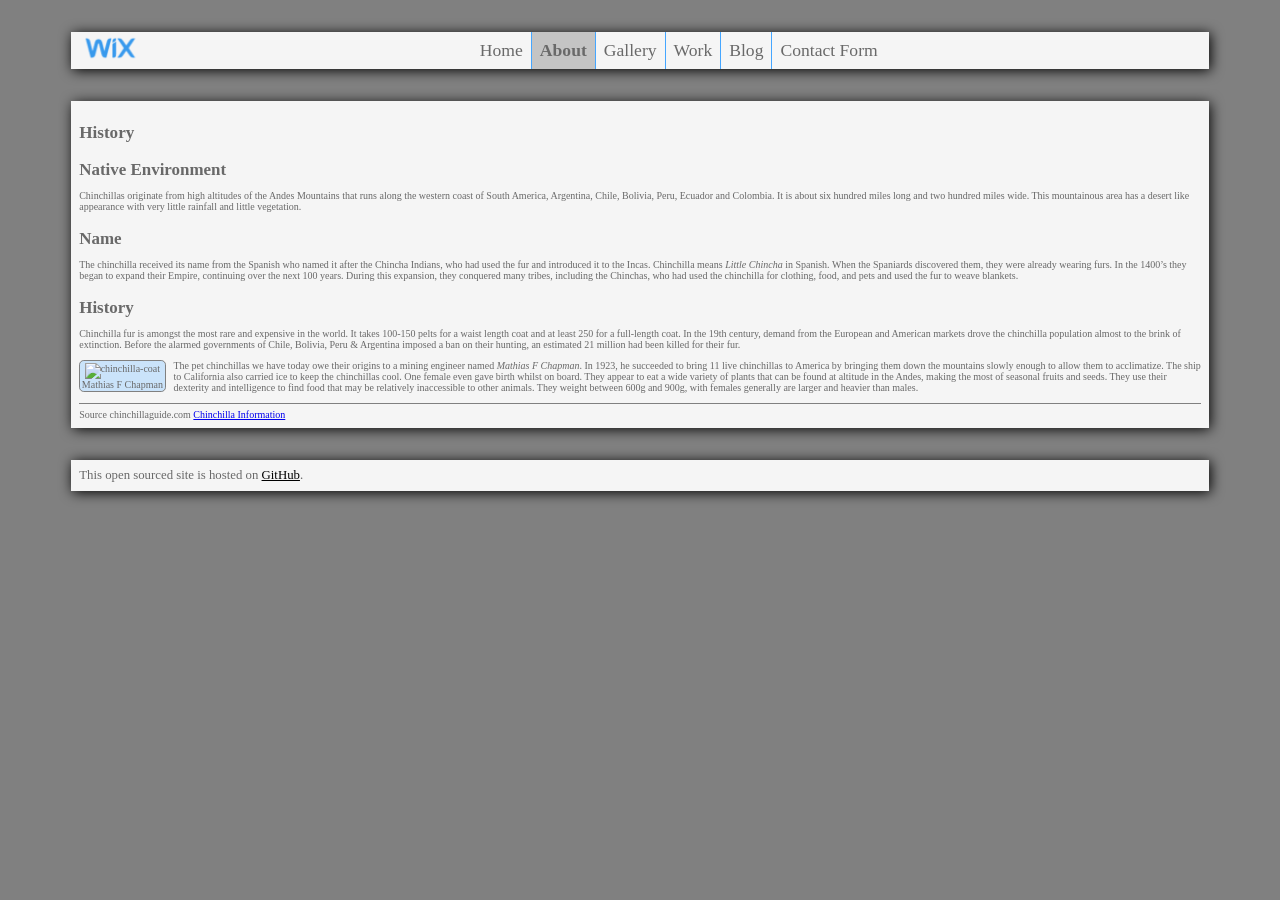
==== about.html @ e459206d "first version" ====
<!doctype html>
<html lang="en" dir="ltr">
<head>
    <title>Chinchilla | About</title>
    <meta charset="utf-8">
    <link rel="stylesheet" type="text/css" href="css/main.css">
</head>
<body>
<div class="page">
    <header class="page-header">
        <div class="site-logo-wrapper">
            <img src="img/logo.png" alt="chinchilla-coat" class="site-logo">
        </div>
        <nav class="nav-bar-container box-shadow">
            <ul class="nav-bar-list">
                <li class="nav-bar-list-item"><a href="index.html">Home</a></li>
                <li class="nav-bar-list-item current-page"><a href="about.html">About</a></li>
                <li class="nav-bar-list-item"><a href="gallery.html">Gallery</a></li>
                <li class="nav-bar-list-item"><a href="work.html">Work</a></li>
                <li class="nav-bar-list-item"><a href="blog.html">Blog</a></li>
                <li class="nav-bar-list-item"><a href="form.html">Contact Form</a></li>
            </ul>
        </nav>
    </header>
    <main class="page-content box-shadow">
        <h1 class="visuallyhidden">About</h1>
        <article>
            <h2 class="article-header">History</h2>
            <div class="article-content clearfix">
                <section>
                    <h3 class="section-header">Native Environment</h3>

                    <p>
                        Chinchillas originate from high altitudes of the Andes Mountains that runs along the western coast
                        of South America, Argentina, Chile, Bolivia, Peru, Ecuador and Colombia. It is about six hundred
                        miles long and two hundred miles wide. This mountainous area has a desert like appearance with very
                        little rainfall and little vegetation.
                    </p>
                </section>
                <section>
                    <h3 class="section-header">Name</h3>
                    <p>
                        The chinchilla received its name from the Spanish who named it after the Chincha Indians, who had
                        used the fur and introduced it to the Incas. Chinchilla means <em>Little Chincha</em> in Spanish.
                        When the Spaniards discovered them, they were already wearing furs. In the 1400’s they began to
                        expand their Empire, continuing over the next 100 years. During this expansion, they conquered many
                        tribes, including the Chinchas, who had used the chinchilla for clothing, food, and pets and used
                        the fur to weave blankets.
                    </p>
                </section>
                <section>
                    <h3 class="section-header">History</h3>
                    <p>
                        Chinchilla fur is amongst the most rare and expensive in the world. It takes 100-150 pelts for a
                        waist length coat and at least 250 for a full-length coat. In the 19th century, demand from the
                        European and American markets drove the chinchilla population almost to the brink of extinction.
                        Before the alarmed governments of Chile, Bolivia, Peru & Argentina imposed a ban on their hunting,
                        an estimated 21 million had been killed for their fur.
                    </p>
                    <div class="wrapped-figure-container reset-sizing">
                        <figure class="wrapped-figure">
                            <img src="http://www.chinchillaguide.com/wp-content/uploads/2012/02/Mathias-F-Chapman.jpg"
                                 alt="chinchilla-coat"/>
                            <figcaption>
                                Mathias F Chapman
                            </figcaption>
                        </figure>
                    </div>
                    <p>
                        The pet chinchillas we have today owe their origins to a mining engineer named <em>Mathias F
                        Chapman</em>. In 1923, he succeeded to bring 11 live chinchillas to America by bringing them down
                        the mountains slowly enough to allow them to acclimatize. The ship to California also carried ice to
                        keep the chinchillas cool. One female even gave birth whilst on board. They appear to eat a wide
                        variety of plants that can be found at altitude in the Andes, making the most of seasonal fruits and
                        seeds. They use their dexterity and intelligence to find food that may be relatively inaccessible to
                        other animals. They weight between 600g and 900g, with females generally are larger and heavier than
                        males.
                    </p>
                </section>
            </div>
            <footer class="article-footer">
                Source <span class="source-site-name">chinchillaguide.com</span>
                <a class="link-default-style" href="http://www.chinchillaguide.com/chinchilla-information/history-origin/"
                   title="chinchillaguide.com/chinchilla-information" title="chinchillaguide.com/chinchilla-information">
                    Chinchilla Information
                </a>
            </footer>
        </article>
    </main>
    <footer class="page-footer box-shadow">
        This open sourced site is hosted on
        <a class="site-github-link" href="https://github.com/mariawix/kickstart" title="GitHub">GitHub</a>.
    </footer>
</div>
</body>
</html>
---- css/main.css ----
@import "colors.css";
@import "fonts.css";
@import "layouts.css";


.visuallyhidden {
    position: absolute;
    overflow: hidden;
    clip: rect(0 0 0 0);
    height: 1px; width: 1px;
    margin: -1px; padding: 0; border: 0;
    text-align: left;
}
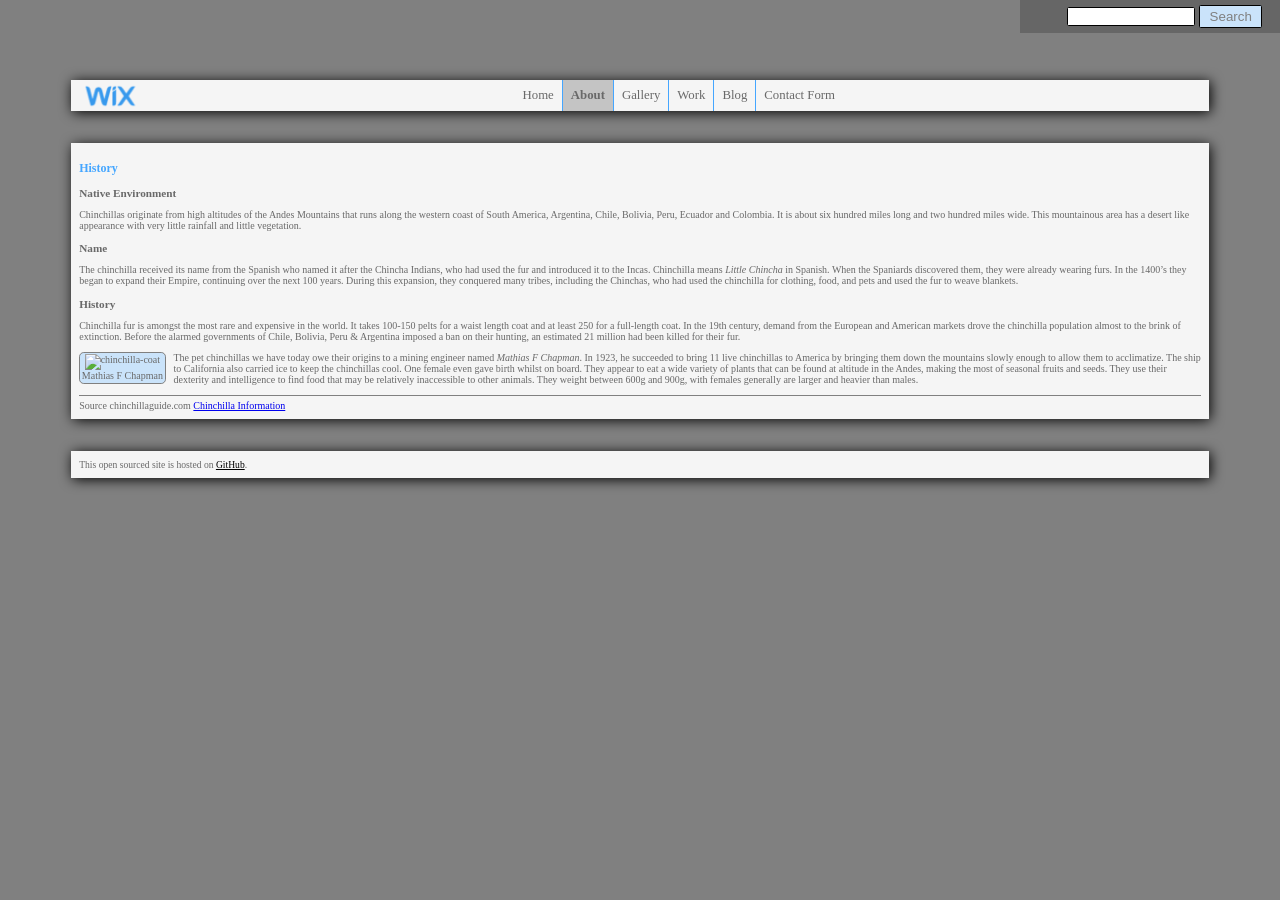
==== commit 465c93b7: "search bar added" ====
--- a/about.html
+++ b/about.html
@@ -8,6 +8,12 @@
 <body>
 <div class="page">
     <header class="page-header">
+        <div class="search-bar reset-sizing">
+            <form action="http://google.com/search" method="get" class="search-form">
+                <input type="text" name="q" id="google-search-query" class="small-input round-border"/>
+                <button type="submit" class="submit-btn round-border">Search</button>
+            </form>
+        </div>
         <div class="site-logo-wrapper">
             <img src="img/logo.png" alt="chinchilla-coat" class="site-logo">
         </div>
